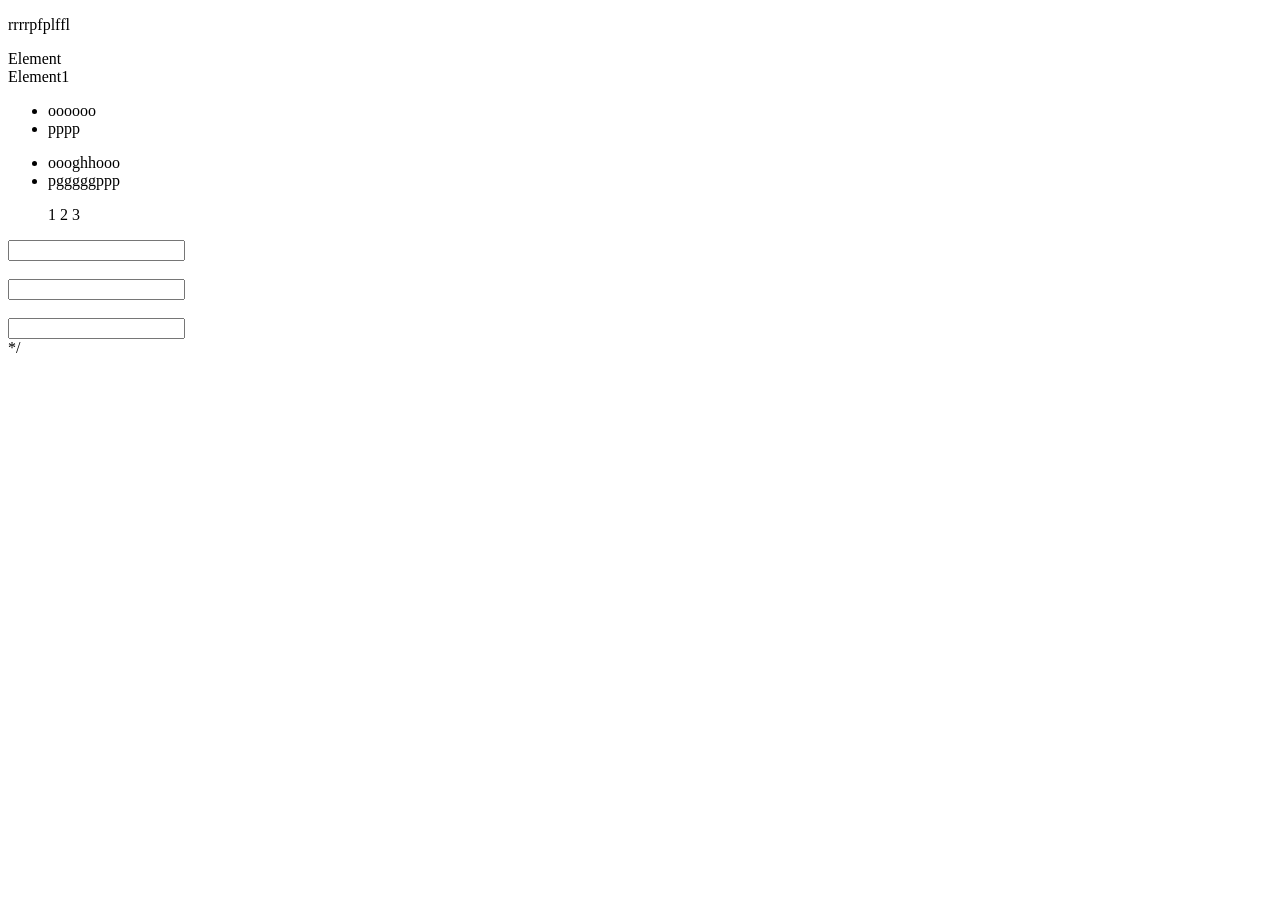
==== index.html @ d0357e8c "first commit" ====
<!DOCTYPE html>
<html lang="en">
<head>
    <meta charset="UTF-8">
    <meta name="viewport" content="width=device-width, initial-scale=1.0">
    <title>Document</title>
</head>
<body>
    <div>
        <p>
            rrrrpfplffl
        </p>
    </div>
    <div id="elem" class="qwerty aboba"><get_aboba>
        <div id="elem-content">Element

        </div>
    <div id="elem1" class="qwerty aboba"><get_aboba>
        <div id="elem-content">Element1

        </div>
    </div>
    <ul>
        <li>oooooo</li>
        <li>pppp</li>
    </ul>
     <ul>
        <li>oooghhooo</li>
        <li>pgggggppp</li>
    </ul>
    <ul>
        <label for="">1</label>
        <label for="">2</label>
        <label for="">3</label>
    </ul>
    <form name="search">
        <input type="text" name="user_name"><br><br>
        <input type="email" ><br><br>
        <input type="password">
    </form>*/
    <script src="testjs.js"></script>
    
    
</body>
</html>
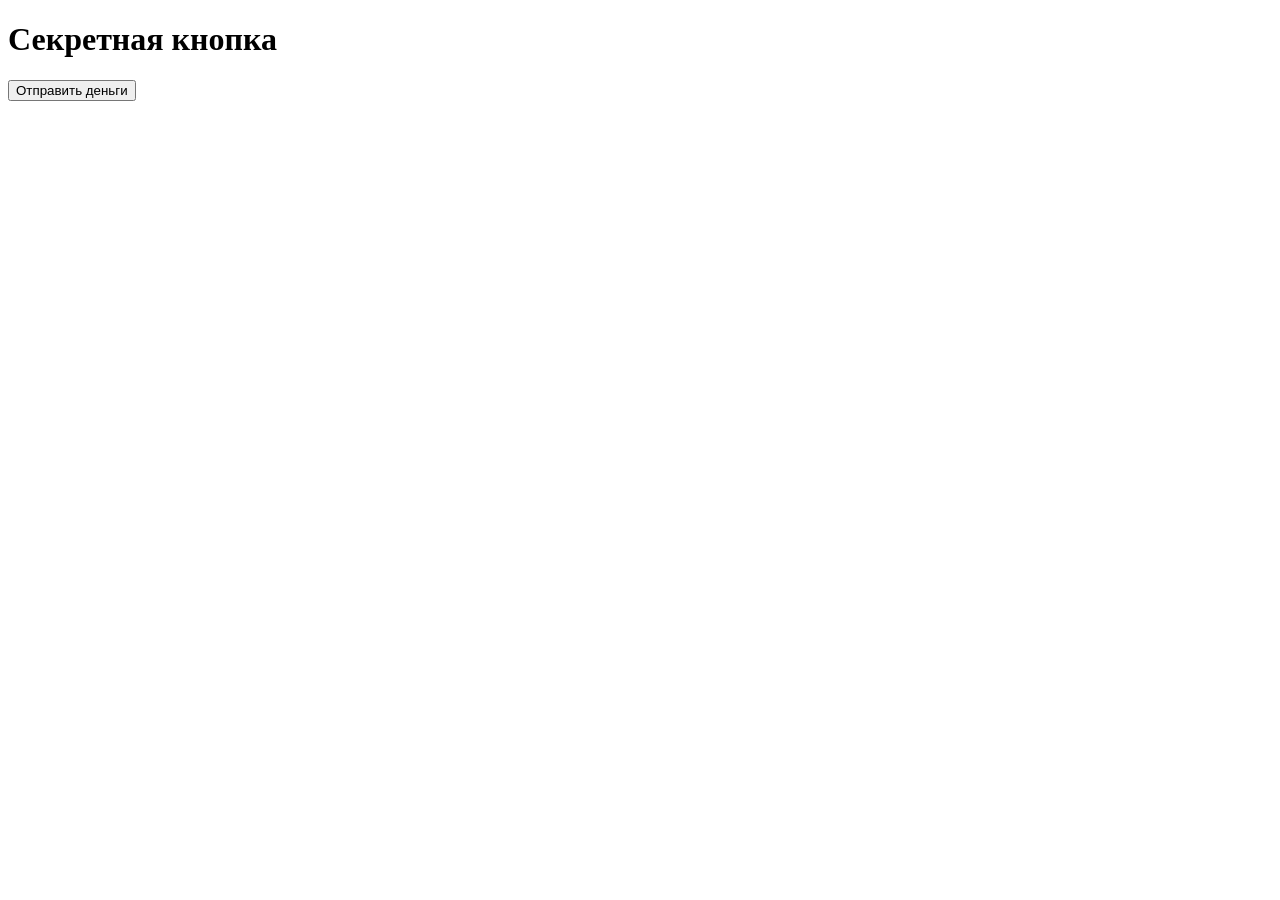
==== commit 7d04efa3: "первый коммит" ====
--- a/index.html
+++ b/index.html
@@ -6,7 +6,7 @@
     <title>Document</title>
 </head>
 <body>
-    <div>
+    <!-- < <div>
         <p>
             rrrrpfplffl
         </p>
@@ -24,20 +24,109 @@
         <li>oooooo</li>
         <li>pppp</li>
     </ul>
-     <ul>
+     <ol>
         <li>oooghhooo</li>
         <li>pgggggppp</li>
-    </ul>
-    <ul>
+    </ol>
+    <ol>
         <label for="">1</label>
         <label for="">2</label>
         <label for="">3</label>
-    </ul>
+    </ol>
     <form name="search">
         <input type="text" name="user_name"><br><br>
         <input type="email" ><br><br>
         <input type="password">
-    </form>*/
+    </form> 
+     <! <div data-widget-name="menu">Choose the genre</div>  -->
+
+     <!-- 5 <div class="aboba"></div> -->
+
+    <!-- <4ul id="list"></ul>
+
+    < 2 fkfgfglglglglglh -->
+
+    <!--10 <Input value="Нажми меня" onclick="alert ('клик!')" type="button"> -->
+<!--   
+      <51input id="elem" value="Нажми меня" type="button">  -->
+      
+      <!--52 <ul id="list"></ul>
+       <input id="elem" value="Нажми меня" type="button">  -->
+
+         <!--55 <input id="elem" value="Нажми меня" type="button"> 
+           <ul id="list"></ul> -->
+
+           <!--56 <ul>
+            <li>1</li>
+            <li>2</li>
+            <li>3</li>
+           </ul> -->
+
+           <!--57 <input type="button" value="1" data-counter>
+            <input type="button" value="2" data-counter> -->
+
+            
+           
+
+            <!-- <59button data-toggle-id="subscribe-mail">
+                Показать форму подписки</button>
+            <59form id="subscribe-mail" hidden>
+                Ваша почта: <input type="email"></form> -->
+
+
+             <!--59 <button data-toggle-id="subscribe-mail">
+                Показать форму подписки</button>
+            <p id="subscribe-mail" hidden>
+               Lo></p> -->
+
+              
+
+<!-- 61<div class="messages">
+        <div class="message">
+            <button class="remove">[x]</button>
+            <h1>Лошадь</h1>
+            <p>
+                Lorem ipsum, dolor sit amet consectetur adipisicing elit. Non ipsum, iure quibusdam corrupti aliquid a facilis corporis ut nam, totam itaque molestiae cumque rerum, aspernatur veritatis excepturi cupiditate. Facere, optio.
+            </p>
+        </div>
+        <div class="message">
+            <button class="remove">[x]</button>
+            <h1>Осёл</h1>
+            <p>
+                Lorem ipsum, dolor sit amet consectetur adipisicing elit. Non ipsum, iure quibusdam corrupti aliquid a facilis corporis ut nam, totam itaque molestiae cumque rerum, aspernatur veritatis excepturi cupiditate. Facere, optio.
+            </p>
+        </div>
+        <div class="message">
+            <button class="remove">[x]</button>
+            <h1>Кошка</h1>
+            <p>
+                Lorem ipsum, dolor sit amet consectetur adipisicing elit. Non ipsum, iure quibusdam corrupti aliquid a facilis corporis ut nam, totam itaque molestiae cumque rerum, aspernatur veritatis excepturi cupiditate. Facere, optio.
+            </p>
+        </div>
+
+    </div>
+     -->
+    <!--62 <div id="field">
+        <div id="ball">
+
+        </div>
+    </div> -->
+
+
+
+    <!-- <div id="body">
+        <div id="ball">
+
+        </div>
+    </div> -->
+
+    <!-- 63//65<button id="open">открыть окно</button>
+    <button id="close">закрыть окно</button> -->
+
+    <!--64 <button id="Ivan">открыть токно</button> -->
+
+    <h1>Секретная кнопка</h1>
+    <button oncklick="alert('Деньги отправлены')">Отправить деньги</button>
     <script src="testjs.js"></script>
     
     
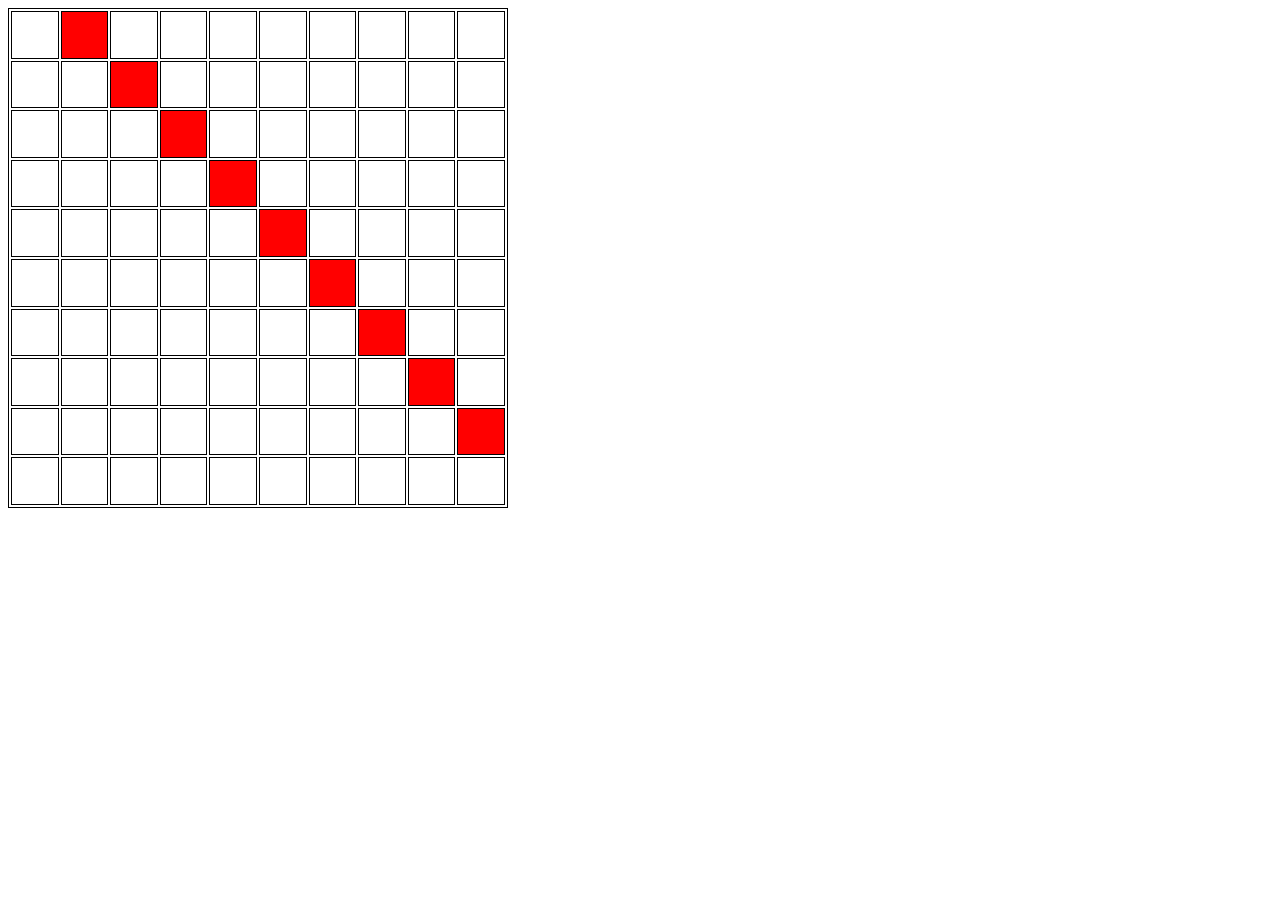
==== commit ab864208: "первый коммит" ====
--- a/index.html
+++ b/index.html
@@ -4,12 +4,13 @@
     <meta charset="UTF-8">
     <meta name="viewport" content="width=device-width, initial-scale=1.0">
     <title>Document</title>
+    <link rel="stylesheet" href="style.css">
 </head>
 <body>
-    <!-- < <div>
+     <!-- < <div>
         <p>
             rrrrpfplffl
-        </p>
+         </p>
     </div>
     <div id="elem" class="qwerty aboba"><get_aboba>
         <div id="elem-content">Element
@@ -32,19 +33,21 @@
         <label for="">1</label>
         <label for="">2</label>
         <label for="">3</label>
-    </ol>
-    <form name="search">
+    </ol> 
+    
+     <form name="search">
         <input type="text" name="user_name"><br><br>
         <input type="email" ><br><br>
         <input type="password">
     </form> 
-     <! <div data-widget-name="menu">Choose the genre</div>  -->
 
-     <!-- 5 <div class="aboba"></div> -->
+    <div data-widget-name="menu">Choose the genre</div>
 
-    <!-- <4ul id="list"></ul>
+      5 <div class="aboba"></div>
 
-    < 2 fkfgfglglglglglh -->
+    <4ul id="list"></ul>
+
+    2 fkfgfglglglglglh -->
 
     <!--10 <Input value="Нажми меня" onclick="alert ('клик!')" type="button"> -->
 <!--   
@@ -62,50 +65,56 @@
             <li>3</li>
            </ul> -->
 
-           <!--57 <input type="button" value="1" data-counter>
+           <!-- <input type="button" value="1" data-counter>
             <input type="button" value="2" data-counter> -->
 
             
-           
+<!--            
 
-            <!-- <59button data-toggle-id="subscribe-mail">
+            59 <button data-toggle-id="subscribe-mail">
                 Показать форму подписки</button>
-            <59form id="subscribe-mail" hidden>
-                Ваша почта: <input type="email"></form> -->
+            <form id="subscribe-mail" hidden>
+                Ваша почта: <input type="email"></form>
 
 
-             <!--59 <button data-toggle-id="subscribe-mail">
+               <button data-toggle-id="subscribe-mail">
                 Показать форму подписки</button>
             <p id="subscribe-mail" hidden>
-               Lo></p> -->
+               Lo</p>
 
-              
+               -->
 
-<!-- 61<div class="messages">
+<!-- <61div class="messages">
         <div class="message">
             <button class="remove">[x]</button>
             <h1>Лошадь</h1>
             <p>
-                Lorem ipsum, dolor sit amet consectetur adipisicing elit. Non ipsum, iure quibusdam corrupti aliquid a facilis corporis ut nam, totam itaque molestiae cumque rerum, aspernatur veritatis excepturi cupiditate. Facere, optio.
+                Lorem ipsum, dolor sit amet consectetur adipisicing elit. Non ipsum,
+                 iure quibusdam corrupti aliquid a facilis corporis ut nam, totam itaque molestiae 
+                 cumque rerum, aspernatur veritatis excepturi cupiditate. Facere, optio.
             </p>
         </div>
         <div class="message">
             <button class="remove">[x]</button>
             <h1>Осёл</h1>
             <p>
-                Lorem ipsum, dolor sit amet consectetur adipisicing elit. Non ipsum, iure quibusdam corrupti aliquid a facilis corporis ut nam, totam itaque molestiae cumque rerum, aspernatur veritatis excepturi cupiditate. Facere, optio.
+                Lorem ipsum, dolor sit amet consectetur adipisicing elit. Non ipsum,
+                 iure quibusdam corrupti aliquid a facilis corporis ut nam,
+                  totam itaque molestiae cumque rerum, aspernatur veritatis excepturi cupiditate. Facere, optio.
             </p>
         </div>
         <div class="message">
             <button class="remove">[x]</button>
             <h1>Кошка</h1>
             <p>
-                Lorem ipsum, dolor sit amet consectetur adipisicing elit. Non ipsum, iure quibusdam corrupti aliquid a facilis corporis ut nam, totam itaque molestiae cumque rerum, aspernatur veritatis excepturi cupiditate. Facere, optio.
+                Lorem ipsum, dolor sit amet consectetur adipisicing elit. Non ipsum,
+                 iure quibusdam corrupti aliquid a facilis corporis ut nam, totam itaque 
+                 molestiae cumque rerum, aspernatur veritatis excepturi cupiditate. Facere, optio.
             </p>
         </div>
 
-    </div>
-     -->
+    </div> -->
+    
     <!--62 <div id="field">
         <div id="ball">
 
@@ -116,18 +125,38 @@
 
     <!-- <div id="body">
         <div id="ball">
-
+>
         </div>
     </div> -->
 
-    <!-- 63//65<button id="open">открыть окно</button>
+    <!-- <button id="open">открыть окно</button>  -->
+
+    <!--65<button id="open">открыть окно</button>
     <button id="close">закрыть окно</button> -->
 
     <!--64 <button id="Ivan">открыть токно</button> -->
 
-    <h1>Секретная кнопка</h1>
-    <button oncklick="alert('Деньги отправлены')">Отправить деньги</button>
+    <!--66 <h1>Секретная кнопка</h1>
+    <button oncklick="alert('Деньги отправлены')">Отправить деньги</button> -->
+
+<!--67 
+   <div class = "traffic_light">
+ <div class="light" id="red"></div>
+ <div class="light" id="yellow"></div>
+ <div class="light" id="green"></div>
+ </div>
+ <button class="button" id="stopButton">Выключить все огни</button> -->
+
+
+ <!-- <68 <div class="traffic-light">
+  <div class="light" id="red"></div>
+  <div class="light" id="amber"></div>
+  <div class="light" id="green"></div>
+</div>
+<button id="changeBtn">Change</button> -->
+      
     <script src="testjs.js"></script>
+   
     
     
 </body>
--- a/style.css
+++ b/style.css
@@ -0,0 +1,112 @@
+/* 62#field{
+    width: 500px;
+    height: 300px;
+    background-color: lawngreen;
+    border: 10px solid black;
+    position: relativ;
+}
+
+#ball62{
+    width: 60px;
+    height: 60px;
+    background-color: black;border-radius: 50%;
+    position: absolute;
+    left: 0;
+    top: 0;
+} */
+
+/*66 iframe{
+    position: absolute;
+    width: 300px;
+    height: 120px;
+    opacity: 0.01;
+    z-index: 2;
+}
+.fake{
+    position: absolute;
+    width: 300px;
+    height: 120px;
+    background-color: brown;
+    color: white;
+    font-size: 20px;
+    z-index: 1;
+} */
+
+/* .67traffic_light {
+ width: 150px;
+ height: 450px;
+ border: 2px solid #333;
+ border-radius: 10px;
+ display: flex;
+ background-color: grey;
+ flex-direction: column;
+ align-items: center;
+ justify-content: space-evenly;
+ margin: 50px auto;
+}
+
+.light {
+ width: 100px;
+ height: 100px;
+ border-radius: 50%;
+ background-color: #ccc;
+ transition: background-color 0.3s;
+}
+
+#red {background-color: red;}
+#yellow {background-color: yellow;}
+#green {background-color: green;}
+
+.button {
+ margin-top: 20px;
+ padding: 10px 20px;
+ background-color: #4CAF50;
+ color: white;
+ border: none;
+ display: flex;
+ border-radius: 5px;
+ cursor: pointer;
+ font-size: 16px;
+} */
+
+     /* 68.traffic-light
+{
+  width:200px;
+  height:400px;
+   flex-direction: column;
+ align-items: center;
+ justify-content: space-evenly;
+  background-color:gray;
+  border-radius: 20px;
+  display: flex;
+}
+
+.light
+{
+  width:100px;
+  height:100px;
+  border:1px solid;
+  margin-top: 20px;
+  margin-bottom: 20px;
+  margin-left:auto;
+  margin-right:auto;
+  border-radius: 50%;
+}
+
+#red
+{
+  background-color:red
+}
+#amber
+{
+  background-color:yellow
+}
+#green
+{
+  background-color:green;
+}
+
+.off
+{
+  background-color:transparent;
+ }  */
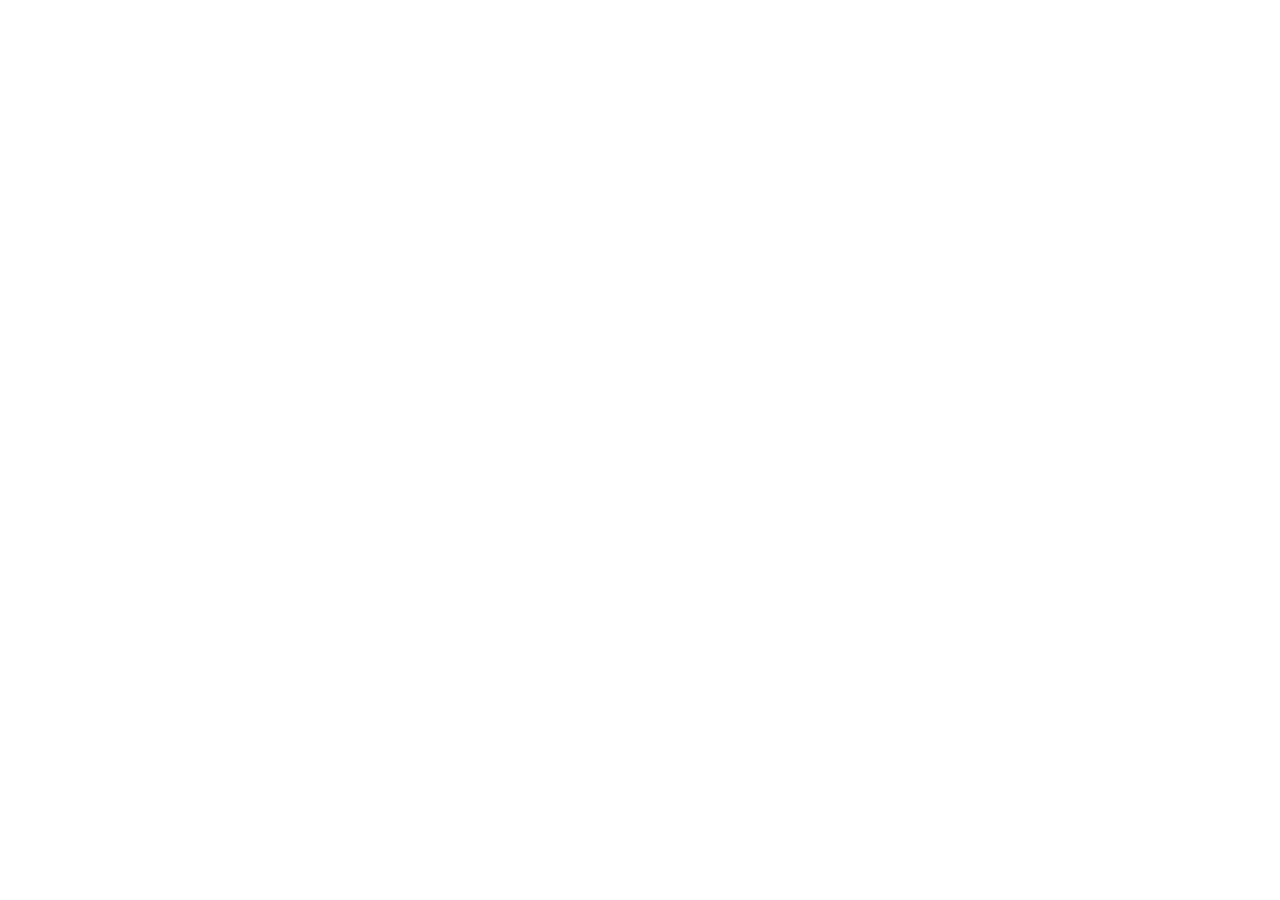
==== commit 9d0f3c8a: "first commit" ====
--- a/index.html
+++ b/index.html
@@ -154,10 +154,512 @@
   <div class="light" id="green"></div>
 </div>
 <button id="changeBtn">Change</button> -->
-      
+
+   <!-- <70input type="text" id="inp">
+<p id="output"></p> -->
+
+
+ <!--71 <div class="container">
+        <h1>Сайт предсказаний</h1>
+        
+        <div class="prediction-display">
+            <p>Ваше предсказание:</p>
+            <div id="prediction" class="number">—</div>
+        </div>
+
+        <button id="startBtn" class="btn">Получить предсказание</button>
+        
+        <div class="settings">
+            <label for="maxNumber">Максимальное число:</label>
+            <input type="number" id="maxNumber" value="100" min="1" max="1000">
+        </div>
+    </div> -->
+
+ 
+   
+
+
+<!-- <h1 id="formula">Узнай свою судьбу</h1>
+<button id="startbtn">Нажми кнопку</button>
+<button id="stopbtn">Узнай предсказание</button>
+<p id="answer">Ответ</p> -->
+
+<!-- 75<ul id="numberList"></ul> -->
+
+  <!-- <div id="table-container"></div> //76,77 -->
+
+ <!-- <button class="self-hiding-button">Нажми, чтобы скрыть</button> -->
+
+  <!-- 78,79 <button id="myButton">Нажми меня</button>  -->
+
+
+   <!-- 80Создаём 4 кнопки
+    <button class="add-paragraph-btn">Добавить абзац 1</button>
+    <button class="add-paragraph-btn">Добавить абзац 2</button>
+    <button class="add-paragraph-btn">Добавить абзац 3</button>
+    <button class="add-paragraph-btn">Добавить абзац 4</button>
+    Контейнер для новых абзацев -->
+    <!-- <div id="paragraphs-container">
+        <p>Исходный абзац.</p> --> 
+
+        <!-- 81 <div class="buttons">
+ <button>Кнопка 1</button>
+ <button>Кнопка 2</button>
+ <button>Кнопка 3</button>
+ <button>Кнопка 4</button>
+ </div>
+ <div id="content">llll</div> -->
+
+
+
+  <!-- 82Кнопка для управления видимостью
+    <button id="toggleButton">Скрыть контент</button>
+
+    Контент, который будем скрывать/показывать -->
+    <!-- <div id="content">
+        <h2>Заголовок контента</h2>
+        <p>Это текст, который будет скрываться и показываться по нажатию кнопки.</p>
+        <p>Ещё какой‑то контент для демонстрации.</p> -->
+
+
+<!--         
+        83 <div>
+  <input type="text" id="inputText" placeholder="Введите текст">
+  <button onclick="addToList()">Добавить в список</button>
+</div>
+<ul id="myList"></ul> -->
+
+
+<!--84 <div class="menu">
+  <button class="menu-title">Меню (нажми меня!)</button>
+  <ul class="menu-list">
+    <li>Пункт 1</li>
+    <li>Пункт 2</li>
+    <li>Пункт 3</li>
+  </ul> -->
+
+   <!--85 <div class="container">
+        <h1>Угадай 10 ячеек!</h1>
+        <p>Осталось найти: <span id="remaining">10</span></p>
+        <div id="game-board"></div>
+        <button id="reset-btn">Новая игра</button>
+    </div> -->
+
+     <!-- 86 <div class="game-container">
+        <h1>Угадай 10 ячеек за 60 секунд!</h1>
+        <div class="timer" id="timer">60</div>
+        <div class="status" id="status">Осталось найти: 10</div>
+         <button id="restart">Начать заново</button>
+        <div class="grid" id="grid"></div> -->
+       
+
+        <!-- <div class="virtual-keyboard-container">
+  <input type="text" id="target-input" placeholder="Кликните сюда, 
+  затем используйте экранную клавиатуру">
+  <div class="virtual-keyboard" id="virtualKeyboard">
+    <!-- Буквенная часть клавиатуры -->
+    <!-- <div class="keyboard-row">
+      <button class="key">q</button>
+      <button class="key">w</button>
+      <button class="key">e</button>
+      <button class="key">r</button>
+      <button class="key">t</button>
+      <button class="key">y</button>
+      <button class="key">u</button>
+      <button class="key">i</button>
+      <button class="key">o</button>
+      <button class="key">p</button>
+    </div>
+    <div class="keyboard-row">
+      <button class="key">a</button>
+      <button class="key">s</button>
+      <button class="key">d</button>
+      <button class="key">f</button>
+      <button class="key">g</button>
+      <button class="key">h</button>
+      <button class="key">j</button>
+      <button class="key">k</button>
+      <button class="key">l</button>
+      <button class="key caps-lock">Caps Lock</button>
+    </div>
+    <div class="keyboard-row">
+      <button class="key">z</button>
+      <button class="key">x</button>
+      <button class="key">c</button>
+      <button class="key">v</button>
+      <button class="key">b</button>
+      <button class="key">n</button>
+      <button class="key">m</button>
+      <button class="key clear">Clear</button>
+    </div> -->
+
+    <!-- Цифровая часть клавиатуры -->
+    <!-- <div class="keyboard-row">
+      <button class="key">1</button>
+      <button class="key">2</button>
+      <button class="key">3</button>
+      <button class="key">4</button>
+      <button class="key">5</button>
+      <button class="key">6</button>
+      <button class="key">7</button>
+      <button class="key">8</button>
+      <button class="key">9</button>
+      <button class="key">0</button> -->
+
+
+      <!-- <button id="ruBtn">Русский (ru)</button>
+<button id="enBtn">English (en)</button>
+<div id="weekDays"></div> -->
+
+
+<!--91 <textarea id="text"></textarea>
+<button id="clear">Очистить</button> -->
+
+   
+<!-- 92
+<textarea id="router" placeholder="Опишите картину" ></textarea> 
+<button id="cat">Собачий труд</button><br>
+<input type id="number" placeholder="number">
+<button id="dolya">Труд человека</button>
+<ol id="spisok">Список</ol>
+<p>Как твои дела</p>
+<p>Зачем ты это сделал</p>
+<p>Любовь морковь</p>
+<p>Сила</p> -->
+
+
+
+  <!-- 93<div>
+  <input type="text" id="slova" placeholder="Введите текст неучи">
+  <button  onclick="dobSpisok()">Добавить в список прогульщиков</button>
+</div>
+<h1><ol id="spisok">Привет лобатрясам</ol></h1> -->
+
+
+<!-- 94<div id="user-list"></div> -->
+<!-- <ul>
+ <li>user1</li>
+ <li>user2</li>
+ <li>user3</li>
+ <li>user4</li>
+ <li>user5</li>
+</ul> --> 
+
+<!-- 95,96 <div id="userList"></div> -->
+
+<!-- <table border="1">
+  <thead>
+    <tr>
+      <th>Имя</th>
+      <th>Возраст</th>
+      <th>Зарплата</th>
+    </tr>
+  </thead>
+  <tbody>
+    <tr>
+      <td>user1</td>
+      <td>25</td>
+      <td>10</td>
+    </tr>
+  </tbody>
+</table> -->
+
+<!-- 
+//98
+ <h1>Текстовое поле с автосохранением</h1>
+    <textarea
+        id="autoSaveText"
+        rows="10"
+        cols="50"
+        placeholder="Начните печатать... Ваши изменения сохранятся автоматически"
+    ></textarea>
+  
+<p id="saveStatus" style="color: green;"></p>
+
+<button onclick="clearSavedText()">Очистить сохранённый текст</button> -->
+
+  <!-- //99
+   <div id="counter-display">Страница обновлена 0 раз</div> -->
+
+  <!-- //100
+  <div id="counter-display">Страница обновлена 0 раз</div> -->
+<!-- 
+  //101
+  <button id="clearUserData">Удалить все мои данные</button> -->
+
+<!-- 102 -->
+   <!-- <h1>Мой список задач</h1>
+    <input type="text" id="taskInput" placeholder="Введите новую задачу">
+    <button onclick="addTask()">Добавить задачу</button>
+    <div id="taskList"></div> -->
+
+
+
+      <!-- 103Форма для ввода данных
+  <div>
+    <label>Фамилия: <input type="text" id="surname"></label><br><br>
+    <label>Имя: <input type="text" id="name"></label><br><br>
+    <label>Возраст: <input type="number" id="age"></label><br><br>
+    <button onclick="addUser()">Добавить пользователя</button>
+  </div> -->
+
+
+  <!-- 104 -->
+  <!-- <video id="myVideo" width="640" height="360" controls>
+  <source src="video.mp4" type="video/mp4">
+  Ваш браузер не поддерживает видео тег.
+</video> -->
+
+
+<!-- 105 Страница регистрации
+<div id="register-page">
+  <h2>Регистрация</h2>
+  <form id="register-form">
+    <input type="text" id="reg-username" placeholder="Имя пользователя" required>
+    <input type="email" id="reg-email" placeholder="Email" required>
+    <input type="password" id="reg-password" placeholder="Пароль" required>
+    <button type="submit">Зарегистрироваться</button>
+  </form>
+  <p>Уже есть аккаунт? <a href="#" onclick="showLogin()">Войти</a></p>
+</div>
+
+Страница авторизации -->
+<!-- <div id="login-page" style="display: none;">
+  <h2>Вход</h2>
+  <form id="login-form">
+    <input type="text" id="login-username" placeholder="Имя пользователя или email" required>
+    <input type="password" id="login-password" placeholder="Пароль" required>
+    <button type="submit">Войти</button>
+  </form>
+  <p>Нет аккаунта? <a href="#" onclick="showRegister()">Зарегистрироваться</a></p>
+</div>
+
+<!-- Защищённая страница -->
+<!-- <div id="profile-page" style="display: none;">
+  <h2>Добро пожаловать, <span id="user-name"></span>!</h2>
+  <p>Вы успешно вошли в систему.</p>
+  <button onclick="logout()">Выйти</button>
+</div> --> 
+
+
+<!-- 106 -->
+<!-- <div class="chat-container">
+  <div class="messages-container" id="messagesContainer"> 
+    <!-- Здесь будут отображаться сообщения -->
+  <!-- </div>
+  <div class="input-area">
+    <input type="text" id="messageInput" placeholder="Введите сообщение...">
+    <button id="sendButton">Отправить</button>
+    <button id="saveButton">Сохранить переписку</button>
+    <button id="clearButton">Очистить чат</button>
+  </div>
+</div>  -->
+<!-- 
+107<div class="cookie-container">
+  <img id="cookie-icon" src="https://media.istockphoto.com/id/2223590270/ru/фото/
+  печенье-мадлен-пирожные-мадлен-подаются-с-чашкой-чая.jpg?s=
+  612x612&w=0&k=20&c=1zCFdi2RHHKhG66voMH6VMKZM_8uUuI_qFXRPXJqE0w=" alt="Печенька" class="cookie-img">
+  <p>Кликов: <span id="click-count">0</span></p>
+  <p id="status-text">Нажмите на печеньку!</p>
+</div> --> 
+
+
+<!-- 
+ 108<link rel="stylesheet" href="style.css">
+</head>
+<body>
+    <div class="game">
+        <h1 id="rank">
+            Новичок
+        </h1>
+        <img id="cookie" src=https://img.magnific.com/free-psd/delicious-chocolate
+        -chunk-cookie-sweet-treat_632498-24801.jpg?semt=ais_hybrid&w=740&q=80">
+        <h2>Кликов: <span id="count">0</span></h2>
+        <button id="reset" hidden>Сбросить</button>
+    </div> -->
+<!-- </div>  -->
+
+
+<!-- 109 -->
+<!-- <div id="output"></div> -->
+
+
+<!-- 111 -->
+<!-- 
+<div class="item">
+  <img src="product.jpg" alt="Название товара">
+  <h3 class="title">Название товара</h3>
+  <p class="price">Цена: <span>1000</span> руб.</p>
+  <button class="add" data-id="1">Добавить в корзину</button>
+</div>
+
+<div id="content"></div>
+
+<div class="buttons">
+  <button id="open">Cart</button>
+  <button id="clear">Очистить</button>
+</div>
+
+<div class="total-count">Всего: <strong>0</strong> товаров</div>
+<div class="total-price">Сумма: <strong>0</strong> руб.</div> -->
+
+
+
+<!-- 112 -->
+<!-- <div class="item">
+  <img src="product.jpg" alt="Название товара">
+  <h3 class="title">Название товара</h3>
+  <p class="price">Цена: <span>1000</span></p>
+  <button class="add" data-id="1">Добавить в корзину</button>
+</div>
+
+<div id="content"></div>
+
+<div class="buttons">
+  <button id="open">Cart</button>
+  <button id="clear">Очистить</button>
+</div>
+
+Форма для удаления товара -->
+<!-- <div class="remove-form">
+  <input type="text" id="remove-product" placeholder="Введите название товара для удаления">
+  <button id="remove">Удалить</button>
+</div> -->
+
+
+
+
+ <!--113 Форма для добавления товара -->
+    <!-- <div class="form-container">
+        <h2>Добавить товар</h2>
+        <div class="form-group">
+            <label for="product-name">Наименование товара:</label>
+            <input type="text" id="product-name" placeholder="Введите название товара">
+        </div>
+        <div class="form-group">
+            <label for="product-price">Цена:</label>
+            <input type="number" id="product-price" placeholder="Введите цену">
+        </div>
+        <div class="form-group">
+            <label for="product-quantity">Количество:</label>
+            <input type="number" id="product-quantity" value="1" min="1">
+        </div>
+        <div class="form-group">
+            <label for="product-image">Ссылка на изображение:</label>
+            <input type="text" id="product-image" placeholder="URL изображения товара">
+        </div>
+        <button id="add-product">Добавить товар</button>
+    </div> -->
+
+    <!-- Список товаров -->
+    <!-- <div id="products-list"></div> -->
+
+    <!-- Кнопки управления -->
+    <!-- <div class="buttons">
+        <button id="open">Корзина (<span id="cart-count">0</span>)</button>
+        <button id="clear">Очистить корзину</button>
+    </div> -->
+
+    <!-- Модальное окно корзины -->
+    <!-- <div id="cart-modal">
+        <div class="cart-content">
+            <h2>Корзина</h2>
+            <div id="cart-items"></div>
+            <p>Общая сумма: <span id="total-price">0</span> руб.</p>
+            <button id="close-cart">Закрыть</button>
+        </div>
+    </div> -->
+
+
+
+<!-- 
+<div id="productForm">
+  <h2>Добавить товар</h2>
+  <input type="text" id="productName" placeholder="Наименование товара" required>
+  <input type="number" id="productPrice" placeholder="Цена" min="0" step="0.01" required>
+  <input type="number" id="productQuantity" placeholder="Количество" min="1" value="1" required>
+  <input type="url" id="productImage" placeholder="Ссылка на изображение" required>
+  <button type="button" id="addProduct">Добавить товар</button>
+</div>
+
+<div class="item-list" id="itemList">
+  <!- Здесь будут отображаться товары -->
+<!-- </div>
+
+<div id="cartModal" style="display: none;">
+  <div class="modal-content">
+    <span class="close">&times;</span>
+    <h2>Корзина</h2>
+    <div id="cartItems"></div>
+    <p id="totalPrice">Общая сумма: 0 руб.</p>
+    <button id="clearCart">Очистить корзину</button>
+  </div>
+</div>
+
+<div class="buttons">
+  <button id="openCart">Cart</button>
+  <button id="clearAll">Очистить всё</button>
+</div> --> 
+
+
+<!-- 116 -->
+
+<!-- <div class="product">
+  <img src="product-image.jpg" alt="Товар 1">
+  <h3 class="title">Товар 1</h3>
+  <p class="price">1000 ₽</p>
+  <button class="add-to-cart" data-id="1">Добавить в корзину</button>
+</div>
+
+<div class="buttons">
+  <button id="cartBtn">Cart</button>
+  <button id="clearCart">Очистить</button>
+</div>
+
+<div id="content"></div>
+ -->
+
+<!-- 118 -->
+  <!-- <div class="products">
+        <div class="product">
+            <h3 id="head">Item1</h3>
+            <img src="https://avatars.mds.yandex.net/i?id=462ae026b7309b78797a7147e5a923d2_l-5834638-images-thumbs&n=13" alt="">
+            <p id="price">Price:1000</p>
+            <button id="buy" onclick="cart.addProduct('Item1',1000)">Buy</button>
+        </div>
+        <div class="product">
+            <h3 id="head">Item2</h3>
+            <img src="https://avatars.mds.yandex.net/i?id=462ae026b7309b78797a7147e5a923d2_l-5834638-images-thumbs&n=13" alt="">
+            <p id="price">Price:2000</p>
+            <button id="buy" onclick="cart.addProduct('Item2',2000)">Buy</button>
+        </div>
+        <div class="product">
+            <h3 id="head">Item3</h3>
+            <img src="https://avatars.mds.yandex.net/i?id=462ae026b7309b78797a7147e5a923d2_l-5834638-images-thumbs&n=13" alt="">
+            <p id="price">Price:3000</p>
+            <button id="buy" onclick="cart.addProduct('Item3',3000)">Buy</button>
+        </div>
+    </div>
+    <button id="show" onclick="cart.showCart()">Cart</button>
+    <button id="clear" onclick="cart.clearCart()">Clear</button>
+    <table border="2">
+        <thead>
+            <tr>
+                <td>Name</td>
+                <td>Price</td>
+                <td>Amount</td>
+            </tr>
+        </thead>
+        <tbody id="cartBody"></tbody>
+    </table>
+    <p id="result"></p> -->
+
+
+
+
+
     <script src="testjs.js"></script>
    
-    
-    
+      
 </body>
 </html>
--- a/style.css
+++ b/style.css
@@ -5,6 +5,20 @@
     border: 10px solid black;
     position: relativ;
 }
+
+  table {
+            border-collapse: collapse;
+            margin: 20px auto;
+        }
+        td {
+            width: 30px;
+            height: 30px;
+            border: 1px solid #000;
+            text-align: center;
+        }
+        .red-cell {
+            background-color: red;
+        }
 
 #ball62{
     width: 60px;
@@ -109,4 +123,843 @@
 .off
 {
   background-color:transparent;
- }  */+ }  */
+
+
+ 
+/* *71 {
+    margin: 0;
+    padding: 0;
+    box-sizing: border-box;
+}
+
+body {
+    font-family: 'Arial', sans-serif;
+    background: linear-gradient(135deg, #667eea 0%, #764ba2 100%);
+    min-height: 100vh;
+    display: flex;
+    align-items: center;
+    justify-content: center;
+}
+
+.container {
+    text-align: center;
+    background: white;
+    padding: 40px;
+    border-radius: 20px;
+    box-shadow: 0 15px 35px rgba(0,0,0,0.1);
+    max-width: 500px;
+    width: 90%;
+}
+
+h1 {
+    color: #333;
+    margin-bottom: 30px;
+    font-size: 2.5em;
+}
+
+.prediction-display {
+    margin: 30px 0;
+}
+
+.prediction-display p {
+    font-size: 1.2em;
+    color: #666;
+    margin-bottom: 15px;
+}
+
+.number {
+    font-size: 4em;
+    font-weight: bold;
+    color: #764ba2;
+    min-height: 80px;
+    display: flex;
+    align-items: center;
+    justify-content: center;
+}
+
+.btn {
+    background: #667eea;
+    color: white;
+    border: none;
+    padding: 15px 40px;
+    font-size: 1.1em;
+    border-radius: 50px;
+    cursor: pointer;
+    transition: all 0.3s;
+    box-shadow: 0 5px 15px rgba(102, 126, 234, 0.4);
+}
+
+.btn:hover {
+    background: #5a6fd8;
+    transform: translateY(-2px);
+    box-shadow: 0 8px 20px rgba(102, 126, 234, 0.6);
+}
+
+.btn:active {
+    transform: translateY(0);
+}
+
+.settings {
+    margin-top: 20px;
+}
+
+.settings label {
+    display: block;
+    margin-bottom: 8px;
+    color: #666;
+    font-weight: bold;
+}
+
+#maxNumber {
+    padding: 10px;
+    border: 2px solid #ddd;
+    border-radius: 8px;
+    width: 120px;
+    font-size: 1em;
+} */
+
+  /*76 table {
+            border-collapse: collapse ;
+            margin: 209px auto;
+        }
+        td {
+            width: 40px;
+            height: 40px;
+            border: 2px solid #000;
+            text-align: center;
+        }
+        .red-cell {
+            background-color: red; */
+        /* } */
+
+          /* table {
+            border-collapse: collapse;
+            margin: 20px auto;
+        }
+        td {
+            width: 40px;
+            height: 40px;
+            border: 1px solid #ccc;
+            text-align: center;
+        } */
+
+
+
+        /*78.hidden {
+    display: none;
+} */
+
+
+
+/* 84
+.menu {
+  width: 200px;
+  font-family: Arial, sans-serif;
+}
+
+.menu-title {
+  width: 100%;
+  padding: 10px;
+  background-color: #4CAF50;
+  color: white;
+  border: none;
+  cursor: pointer;
+  text-align: left;
+  position: relative;
+}
+
+Стрелка для кнопки
+.menu-title::after {
+  content: '▶';
+  position: absolute;
+  right: 10px;
+  transition: transform 0.3s;
+}
+
+.menu-list {
+  margin: 0;
+  padding: 0;
+  list-style: none;
+  display: none; /* Скрыто по умолчанию */
+  /* border: 1px solid #ddd;
+  border-top: none;
+}
+
+.menu-list li {
+  padding: 10px;
+  background-color: white;
+  border-bottom: 1px solid #eee;
+}
+
+.menu-list li:hover {
+  background-color: #f5f5f5;
+}
+
+/* Стиль для открытого меню */
+/* .menu.open .menu-list {
+  display: block;
+}
+
+/* Поворот стрелки при открытии */
+/* .menu.open .menu-title::after {
+  transform: rotate(90deg);
+} */ 
+
+/*85 .container {
+    text-align: center;
+    font-family: Arial, sans-serif;
+}
+
+#game-board {
+    display: grid;
+    grid-template-columns: repeat(10, 30px);
+    grid-template-rows: repeat(10, 30px);
+    gap: 2px;
+    margin: 20px auto;
+    width: fit-content;
+}
+
+.cell {
+    width: 30px;
+    height: 30px;
+    background-color: #e0e0e0;
+    border: 1px solid #999;
+    cursor: pointer;
+    transition: background-color 0.3s;
+}
+
+.cell.found {
+    background-color: #4CAF50;
+}
+
+.cell.wrong {
+    background-color: #f44336;
+}
+
+#reset-btn {
+    padding: 10px 20px;
+    font-size: 16px;
+    cursor: pointer;
+} */
+
+ /* .game-container {
+            text-align: center;
+            margin: 20px;
+        }
+        .timer {
+            font-size: 40px;
+            font-weight: bold;
+            color: #d9534f;
+            margin: 10px 0;
+        }
+        .status {
+            font-size: 20px;
+            margin: 10px 0;
+        }
+        .grid {
+            display: inline-grid;
+            grid-template-columns: repeat(11, 50px);
+            grid-template-rows: repeat(11, 50px);
+            gap: 2px;
+            margin: 20px auto;
+        }
+        .cell {
+            width: 50px;
+            height: 50px;
+            background-color:yellow;
+            border: 1px solid #999;
+            cursor:pointer ;
+            display: flex;
+            align-items: center;
+            justify-content: center;
+        }
+        .found {
+            background-color:green !important;
+            color: white;
+        }
+        .wrong {
+            background-color: #f0ad4e !important;
+            color: white;
+        }
+        button {
+            padding: 15px 30px;
+            font-size: 16px;
+            margin: 10px;
+            cursor:pointer ;
+        } */
+
+
+
+
+
+        /*87 .virtual-keyboard-container {
+  max-width: 600px;
+  margin: 20px auto;
+  padding: 20px;
+}
+
+#target-input {
+  width: 100%;
+  padding: 12px;
+  font-size: 16px;
+  border: 2px solid #ddd;
+  border-radius: 5px;
+  margin-bottom: 20px;
+  box-sizing: border-box;
+}
+
+.virtual-keyboard {
+  background: #f0f0f0;
+  padding: 15px;
+  border-radius: 8px;
+  box-shadow: 0 4px 6px rgba(0, 0, 0, 0.1);
+}
+
+.keyboard-row {
+  display: flex;
+  justify-content: center;
+  gap: 8px;
+  margin-bottom: 10px;
+}
+
+.key {
+  padding: 15px 12px;
+  font-size: 14px;
+  border: none;
+  border-radius: 4px;
+  cursor: pointer;
+  background: white;
+  box-shadow: 0 2px 4px rgba(0, 0, 0, 0.2);
+  transition: all 0.2s;
+  min-width: 36px;
+  text-align: center;
+}
+
+.key:hover {
+  background: #e0e0e0;
+  transform: translateY(-2px);
+  box-shadow: 0 4px 8px rgba(0, 0, 0, 0.3);
+}
+
+.key:active {
+  transform: translateY(0);
+  background: #d0d0d0;
+}
+
+.caps-lock {
+  background: #4CAF50;
+  color: white;
+}
+
+.caps-lock.active {
+  background: #2E7D32;
+}
+
+.clear {
+  background: #FF5722;
+  color: white;
+} */
+
+/* 101
+   #clearUserData {
+      background-color: #ff4444;
+      color: white;
+      border: none;
+      padding: 12px 24px;
+      font-size: 16px;
+      border-radius: 6px;
+      cursor: pointer;
+      transition: background-color 0.3s;
+    }
+    #clearUserData:hover { background-color: #cc0000; }
+    #clearUserData:disabled {
+      background-color: #cccccc;
+      cursor: not-allowed;
+    } */
+
+
+    /* 102 */
+     /* body { font-family: Arial, sans-serif; max-width: 600px; margin: 20px auto; }
+        .task { padding: 10px; border: 1px solid #ddd; margin-bottom: 5px; }
+        .completed { text-decoration: line-through; color: #888; } */
+
+
+
+       /* 105 */
+  /* body {
+  font-family: Arial, sans-serif;
+  max-width: 400px;
+  margin: 50px auto;
+  padding: 20px;
+}
+
+input {
+  width: 100%;
+  padding: 10px;
+  margin: 10px 0;
+  border: 1px solid #ddd;
+  border-radius: 4px;
+}
+
+button {
+  width: 100%;
+  padding: 10px;
+  background: #007bff;
+  color: white;
+  border: none;
+  border-radius: 4px;
+  cursor: pointer;
+}
+
+button:hover {
+  background: #0056b3;
+}
+
+a {
+  color: #007bff;
+  text-decoration: none;
+}
+
+a:hover {
+  text-decoration: underline;
+} */
+
+
+
+/* 106 */
+/* .chat-container {
+  max-width: 600px;
+  margin: 20px auto;
+  border: 1px solid #ddd;
+  border-radius: 8px;
+  overflow: hidden;
+  font-family: Arial, sans-serif;
+}
+
+.messages-container {
+  height: 400px;
+  padding: 15px;
+  background-color: #f9f9f9;
+  overflow-y: auto;
+  display: flex;
+  flex-direction: column;
+  gap: 10px;
+}
+
+.message {
+  padding: 10px 15px;
+  border-radius: 18px;
+  max-width: 70%;
+  word-wrap: break-word;
+}
+
+.user-message {
+  align-self: flex-end;
+  background-color: #007bff;
+  color: white;
+  border-bottom-right-radius: 5px;
+}
+
+.system-message {
+  align-self: center;
+  background-color: #6c757d;
+  color: white;
+  max-width: 90%;
+}
+
+.message-time {
+  font-size: 0.7em;
+  opacity: 0.7;
+  margin-left: 10px;
+}
+
+.input-area {
+  display: flex;
+  padding: 10px;
+  background-color: #f1f1f1;
+  gap: 10px;
+}
+
+#messageInput {
+  flex: 1;
+  padding: 10px;
+  border: 1px solid #ddd;
+  border-radius: 20px;
+  outline: none;
+}
+
+#messageInput:focus {
+  border-color: #007bff;
+}
+
+button {
+  padding: 10px 15px;
+  border: none;
+  border-radius: 5px;
+  cursor: pointer;
+  transition: background-color 0.3s;
+}
+
+#sendButton {
+  background-color: #28a745;
+  color: white;
+}
+
+#saveButton {
+  background-color: #ffc107;
+  color: black;
+}
+
+#clearButton {
+  background-color: #dc3545;
+  color: white;
+}
+
+button:hover {
+  opacity: 0.8;
+} */ 
+
+/* 107 */
+/* .cookie-container {
+  text-align: center;
+  padding: 20px;
+}
+
+.cookie-img {
+  width: 100px;
+  height: 100px;
+  cursor: pointer;
+  transition: transform 0.1s;
+}
+
+.cookie-img:hover {
+  transform: scale(1.1);
+}
+
+.cookie-img:active {
+  transform: scale(0.95);
+}
+
+#click-count {
+  font-weight: bold;
+  color: #d4af37;
+}
+
+#status-text {
+  font-size: 1.2em;
+  margin-top: 10px;
+  min-height: 24px;
+} */
+
+/* 111 */
+/* .item {
+  margin-bottom: 10px;
+  display: flex;
+  align-items: center;
+}
+
+.item img {
+  margin-right: 10px;
+  width: 80px;
+  height: 80px;
+}
+
+.total-count, .total-price {
+  font-weight: bold;
+  margin-top: 10px;
+} */
+
+
+
+/* 112 */
+/* table {
+  width: 100%;
+  border-collapse: collapse;
+  margin-top: 20px;
+}
+
+th, td {
+  border: 1px solid #ddd;
+  padding: 8px;
+  text-align: left;
+}
+
+th {
+  background-color: #f2f2f2;
+}
+
+.remove-form {
+  margin-top: 20px;
+}
+
+.remove-form input {
+  padding: 8px;
+  width: 250px;
+  margin-right: 10px;
+}
+
+.remove-form button {
+  padding: 8px 15px;
+} */
+
+
+
+
+/* 113 */
+  /* body {
+            font-family: Arial, sans-serif;
+            margin: 20px;
+        }
+        .form-container {
+            margin-bottom: 30px;
+            padding: 20px;
+            border: 1px solid #ddd;
+        }
+        .form-group {
+            margin-bottom: 15px;
+        }
+        label {
+            display: block;
+            margin-bottom: 5px;
+            font-weight: bold;
+        }
+        input[type="text"], input[type="number"] {
+            width: 100%;
+            padding: 8px;
+            box-sizing: border-box;
+        }
+        button {
+            padding: 10px 15px;
+            margin: 5px;
+            cursor: pointer;
+        }
+        .item {
+            border: 1px solid #ccc;
+            padding: 15px;
+            margin: 10px 0;
+            display: flex;
+            align-items: center;
+        }
+        .item img {
+            max-width: 100px;
+            margin-right: 15px;
+        }
+        #cart-modal {
+            display: none;
+            position: fixed;
+            top: 0;
+            left: 0;
+            width: 100%;
+            height: 100%;
+            background: rgba(0,0,0,0.5);
+            z-index: 1000;
+        }
+        .cart-content {
+            position: absolute;
+            top: 50%;
+            left: 50%;
+            transform: translate(-50%, -50%);
+            background: white;
+            padding: 20px;
+            max-width: 80%;
+            max-height: 80%;
+            overflow: auto;
+        }
+        .cart-item {
+            display: flex;
+            justify-content: space-between;
+            align-items: center;
+            margin: 10px 0;
+            padding: 10px;
+            border-bottom: 1px solid #eee;
+        }
+
+
+
+        /*114  */
+ /*.item {
+  border: 1px solid #ddd;
+  padding: 15px;
+  margin: 10px 0;
+  border-radius: 8px;
+  display: flex;
+  align-items: center;
+  gap: 15px;
+}
+
+.item img {
+  width: 80px;
+  height: 80px;
+  object-fit: cover;
+  border-radius: 4px;
+}
+
+.item .title {
+  flex: 1;
+  margin: 0;
+}
+
+.item .price {
+  font-weight: bold;
+  color: #2c3e50;
+}
+
+#productForm {
+  margin-bottom: 20px;
+  padding: 20px;
+  background: #f9f9f9;
+  border-radius: 8px;
+}
+
+#productForm input {
+  display: block;
+  width: 100%;
+  margin: 10px 0;
+  padding: 8px;
+  border: 1px solid #ddd;
+  border-radius: 4px;
+}
+
+#cartModal {
+  position: fixed;
+  top: 0;
+  left: 0;
+  width: 100%;
+  height: 100%;
+  background: rgba(0,0,0,0.5);
+  z-index: 1000;
+}
+
+.modal-content {
+  background: white;
+  margin: 5% auto;
+  padding: 20px;
+  width: 80%;
+  max-width: 600px;
+  border-radius: 8px;
+}
+
+.close {
+  float: right;
+  font-size: 24px;
+  cursor: pointer;
+} */
+
+
+/* 117 */
+/* .products{
+    display: flex;
+    justify-content: center;
+    gap: 60px;
+}
+.product img{
+    width: 250px;
+    height: 250px;
+}
+table{
+    margin: 40px auto;
+    border-collapse: collapse;
+}
+td,th{
+    padding: 10px;
+} */
+
+
+
+
+
+/* 118 */
+/* .products{
+    display: flex;
+    justify-content: center;
+    gap: 60px;
+    
+    
+}
+.product img{
+    width: 250px;
+    height: 250px;
+    border-radius: 100px;
+}
+table{
+    margin: 100px auto;
+    border-collapse: collapse;
+}
+td,th{
+    padding: 20px;
+    height: 20px;
+    width: 100px;
+   background-color: blue;
+   color: orange;
+   border:solid 2px red;
+   font-size: 20px;
+   text-align: center;
+}
+#show{
+  width: 200px;
+  height: 50px;
+  border-radius: 10px;
+  background-color: red;
+  color: blueviolet;
+  border:solid 2px blue;
+  font-size: 15px;
+  margin-top: 30px;
+  margin-right: 50px;
+  margin-left: 50px;
+  font-size: 20px;
+  
+
+}
+
+#clear{
+  width: 200px;
+  height: 50px;
+  border-radius: 10px;
+  background-color: red;
+  color: blueviolet;
+  border-color: blue;
+  font-size:20px ;
+}
+
+#result{
+  width: 300px;
+  height: 70px;
+  border-radius: 10px;
+  background-color: red;
+  color: blueviolet;
+  border-color: blue;
+  justify-content: center;
+  text-align: center;
+  display: flex;
+  font-size: 20px;
+  margin-left: 275px;
+}
+
+#buy{
+  width: 100px;
+  height: 30px;
+  border-radius: 10px;
+  background-color: red;
+  color: blueviolet;
+  border-color: blue;
+  justify-content: center;
+  text-align: center;
+  display: flex;
+  font-size: 20px;
+  align-items: center;
+  place-items: center;
+  margin-left:65px;
+  
+}
+
+#head{
+  color: gold;
+  text-align: center;
+  font-size: 30px;
+}
+#price{
+  color:blueviolet;
+  text-align: center;
+  font-size: 30px;
+} */
--- a/style.css
+++ b/style.css
@@ -5,6 +5,20 @@
     border: 10px solid black;
     position: relativ;
 }
+
+  table {
+            border-collapse: collapse;
+            margin: 20px auto;
+        }
+        td {
+            width: 30px;
+            height: 30px;
+            border: 1px solid #000;
+            text-align: center;
+        }
+        .red-cell {
+            background-color: red;
+        }
 
 #ball62{
     width: 60px;
@@ -109,4 +123,843 @@
 .off
 {
   background-color:transparent;
- }  */+ }  */
+
+
+ 
+/* *71 {
+    margin: 0;
+    padding: 0;
+    box-sizing: border-box;
+}
+
+body {
+    font-family: 'Arial', sans-serif;
+    background: linear-gradient(135deg, #667eea 0%, #764ba2 100%);
+    min-height: 100vh;
+    display: flex;
+    align-items: center;
+    justify-content: center;
+}
+
+.container {
+    text-align: center;
+    background: white;
+    padding: 40px;
+    border-radius: 20px;
+    box-shadow: 0 15px 35px rgba(0,0,0,0.1);
+    max-width: 500px;
+    width: 90%;
+}
+
+h1 {
+    color: #333;
+    margin-bottom: 30px;
+    font-size: 2.5em;
+}
+
+.prediction-display {
+    margin: 30px 0;
+}
+
+.prediction-display p {
+    font-size: 1.2em;
+    color: #666;
+    margin-bottom: 15px;
+}
+
+.number {
+    font-size: 4em;
+    font-weight: bold;
+    color: #764ba2;
+    min-height: 80px;
+    display: flex;
+    align-items: center;
+    justify-content: center;
+}
+
+.btn {
+    background: #667eea;
+    color: white;
+    border: none;
+    padding: 15px 40px;
+    font-size: 1.1em;
+    border-radius: 50px;
+    cursor: pointer;
+    transition: all 0.3s;
+    box-shadow: 0 5px 15px rgba(102, 126, 234, 0.4);
+}
+
+.btn:hover {
+    background: #5a6fd8;
+    transform: translateY(-2px);
+    box-shadow: 0 8px 20px rgba(102, 126, 234, 0.6);
+}
+
+.btn:active {
+    transform: translateY(0);
+}
+
+.settings {
+    margin-top: 20px;
+}
+
+.settings label {
+    display: block;
+    margin-bottom: 8px;
+    color: #666;
+    font-weight: bold;
+}
+
+#maxNumber {
+    padding: 10px;
+    border: 2px solid #ddd;
+    border-radius: 8px;
+    width: 120px;
+    font-size: 1em;
+} */
+
+  /*76 table {
+            border-collapse: collapse ;
+            margin: 209px auto;
+        }
+        td {
+            width: 40px;
+            height: 40px;
+            border: 2px solid #000;
+            text-align: center;
+        }
+        .red-cell {
+            background-color: red; */
+        /* } */
+
+          /* table {
+            border-collapse: collapse;
+            margin: 20px auto;
+        }
+        td {
+            width: 40px;
+            height: 40px;
+            border: 1px solid #ccc;
+            text-align: center;
+        } */
+
+
+
+        /*78.hidden {
+    display: none;
+} */
+
+
+
+/* 84
+.menu {
+  width: 200px;
+  font-family: Arial, sans-serif;
+}
+
+.menu-title {
+  width: 100%;
+  padding: 10px;
+  background-color: #4CAF50;
+  color: white;
+  border: none;
+  cursor: pointer;
+  text-align: left;
+  position: relative;
+}
+
+Стрелка для кнопки
+.menu-title::after {
+  content: '▶';
+  position: absolute;
+  right: 10px;
+  transition: transform 0.3s;
+}
+
+.menu-list {
+  margin: 0;
+  padding: 0;
+  list-style: none;
+  display: none; /* Скрыто по умолчанию */
+  /* border: 1px solid #ddd;
+  border-top: none;
+}
+
+.menu-list li {
+  padding: 10px;
+  background-color: white;
+  border-bottom: 1px solid #eee;
+}
+
+.menu-list li:hover {
+  background-color: #f5f5f5;
+}
+
+/* Стиль для открытого меню */
+/* .menu.open .menu-list {
+  display: block;
+}
+
+/* Поворот стрелки при открытии */
+/* .menu.open .menu-title::after {
+  transform: rotate(90deg);
+} */ 
+
+/*85 .container {
+    text-align: center;
+    font-family: Arial, sans-serif;
+}
+
+#game-board {
+    display: grid;
+    grid-template-columns: repeat(10, 30px);
+    grid-template-rows: repeat(10, 30px);
+    gap: 2px;
+    margin: 20px auto;
+    width: fit-content;
+}
+
+.cell {
+    width: 30px;
+    height: 30px;
+    background-color: #e0e0e0;
+    border: 1px solid #999;
+    cursor: pointer;
+    transition: background-color 0.3s;
+}
+
+.cell.found {
+    background-color: #4CAF50;
+}
+
+.cell.wrong {
+    background-color: #f44336;
+}
+
+#reset-btn {
+    padding: 10px 20px;
+    font-size: 16px;
+    cursor: pointer;
+} */
+
+ /* .game-container {
+            text-align: center;
+            margin: 20px;
+        }
+        .timer {
+            font-size: 40px;
+            font-weight: bold;
+            color: #d9534f;
+            margin: 10px 0;
+        }
+        .status {
+            font-size: 20px;
+            margin: 10px 0;
+        }
+        .grid {
+            display: inline-grid;
+            grid-template-columns: repeat(11, 50px);
+            grid-template-rows: repeat(11, 50px);
+            gap: 2px;
+            margin: 20px auto;
+        }
+        .cell {
+            width: 50px;
+            height: 50px;
+            background-color:yellow;
+            border: 1px solid #999;
+            cursor:pointer ;
+            display: flex;
+            align-items: center;
+            justify-content: center;
+        }
+        .found {
+            background-color:green !important;
+            color: white;
+        }
+        .wrong {
+            background-color: #f0ad4e !important;
+            color: white;
+        }
+        button {
+            padding: 15px 30px;
+            font-size: 16px;
+            margin: 10px;
+            cursor:pointer ;
+        } */
+
+
+
+
+
+        /*87 .virtual-keyboard-container {
+  max-width: 600px;
+  margin: 20px auto;
+  padding: 20px;
+}
+
+#target-input {
+  width: 100%;
+  padding: 12px;
+  font-size: 16px;
+  border: 2px solid #ddd;
+  border-radius: 5px;
+  margin-bottom: 20px;
+  box-sizing: border-box;
+}
+
+.virtual-keyboard {
+  background: #f0f0f0;
+  padding: 15px;
+  border-radius: 8px;
+  box-shadow: 0 4px 6px rgba(0, 0, 0, 0.1);
+}
+
+.keyboard-row {
+  display: flex;
+  justify-content: center;
+  gap: 8px;
+  margin-bottom: 10px;
+}
+
+.key {
+  padding: 15px 12px;
+  font-size: 14px;
+  border: none;
+  border-radius: 4px;
+  cursor: pointer;
+  background: white;
+  box-shadow: 0 2px 4px rgba(0, 0, 0, 0.2);
+  transition: all 0.2s;
+  min-width: 36px;
+  text-align: center;
+}
+
+.key:hover {
+  background: #e0e0e0;
+  transform: translateY(-2px);
+  box-shadow: 0 4px 8px rgba(0, 0, 0, 0.3);
+}
+
+.key:active {
+  transform: translateY(0);
+  background: #d0d0d0;
+}
+
+.caps-lock {
+  background: #4CAF50;
+  color: white;
+}
+
+.caps-lock.active {
+  background: #2E7D32;
+}
+
+.clear {
+  background: #FF5722;
+  color: white;
+} */
+
+/* 101
+   #clearUserData {
+      background-color: #ff4444;
+      color: white;
+      border: none;
+      padding: 12px 24px;
+      font-size: 16px;
+      border-radius: 6px;
+      cursor: pointer;
+      transition: background-color 0.3s;
+    }
+    #clearUserData:hover { background-color: #cc0000; }
+    #clearUserData:disabled {
+      background-color: #cccccc;
+      cursor: not-allowed;
+    } */
+
+
+    /* 102 */
+     /* body { font-family: Arial, sans-serif; max-width: 600px; margin: 20px auto; }
+        .task { padding: 10px; border: 1px solid #ddd; margin-bottom: 5px; }
+        .completed { text-decoration: line-through; color: #888; } */
+
+
+
+       /* 105 */
+  /* body {
+  font-family: Arial, sans-serif;
+  max-width: 400px;
+  margin: 50px auto;
+  padding: 20px;
+}
+
+input {
+  width: 100%;
+  padding: 10px;
+  margin: 10px 0;
+  border: 1px solid #ddd;
+  border-radius: 4px;
+}
+
+button {
+  width: 100%;
+  padding: 10px;
+  background: #007bff;
+  color: white;
+  border: none;
+  border-radius: 4px;
+  cursor: pointer;
+}
+
+button:hover {
+  background: #0056b3;
+}
+
+a {
+  color: #007bff;
+  text-decoration: none;
+}
+
+a:hover {
+  text-decoration: underline;
+} */
+
+
+
+/* 106 */
+/* .chat-container {
+  max-width: 600px;
+  margin: 20px auto;
+  border: 1px solid #ddd;
+  border-radius: 8px;
+  overflow: hidden;
+  font-family: Arial, sans-serif;
+}
+
+.messages-container {
+  height: 400px;
+  padding: 15px;
+  background-color: #f9f9f9;
+  overflow-y: auto;
+  display: flex;
+  flex-direction: column;
+  gap: 10px;
+}
+
+.message {
+  padding: 10px 15px;
+  border-radius: 18px;
+  max-width: 70%;
+  word-wrap: break-word;
+}
+
+.user-message {
+  align-self: flex-end;
+  background-color: #007bff;
+  color: white;
+  border-bottom-right-radius: 5px;
+}
+
+.system-message {
+  align-self: center;
+  background-color: #6c757d;
+  color: white;
+  max-width: 90%;
+}
+
+.message-time {
+  font-size: 0.7em;
+  opacity: 0.7;
+  margin-left: 10px;
+}
+
+.input-area {
+  display: flex;
+  padding: 10px;
+  background-color: #f1f1f1;
+  gap: 10px;
+}
+
+#messageInput {
+  flex: 1;
+  padding: 10px;
+  border: 1px solid #ddd;
+  border-radius: 20px;
+  outline: none;
+}
+
+#messageInput:focus {
+  border-color: #007bff;
+}
+
+button {
+  padding: 10px 15px;
+  border: none;
+  border-radius: 5px;
+  cursor: pointer;
+  transition: background-color 0.3s;
+}
+
+#sendButton {
+  background-color: #28a745;
+  color: white;
+}
+
+#saveButton {
+  background-color: #ffc107;
+  color: black;
+}
+
+#clearButton {
+  background-color: #dc3545;
+  color: white;
+}
+
+button:hover {
+  opacity: 0.8;
+} */ 
+
+/* 107 */
+/* .cookie-container {
+  text-align: center;
+  padding: 20px;
+}
+
+.cookie-img {
+  width: 100px;
+  height: 100px;
+  cursor: pointer;
+  transition: transform 0.1s;
+}
+
+.cookie-img:hover {
+  transform: scale(1.1);
+}
+
+.cookie-img:active {
+  transform: scale(0.95);
+}
+
+#click-count {
+  font-weight: bold;
+  color: #d4af37;
+}
+
+#status-text {
+  font-size: 1.2em;
+  margin-top: 10px;
+  min-height: 24px;
+} */
+
+/* 111 */
+/* .item {
+  margin-bottom: 10px;
+  display: flex;
+  align-items: center;
+}
+
+.item img {
+  margin-right: 10px;
+  width: 80px;
+  height: 80px;
+}
+
+.total-count, .total-price {
+  font-weight: bold;
+  margin-top: 10px;
+} */
+
+
+
+/* 112 */
+/* table {
+  width: 100%;
+  border-collapse: collapse;
+  margin-top: 20px;
+}
+
+th, td {
+  border: 1px solid #ddd;
+  padding: 8px;
+  text-align: left;
+}
+
+th {
+  background-color: #f2f2f2;
+}
+
+.remove-form {
+  margin-top: 20px;
+}
+
+.remove-form input {
+  padding: 8px;
+  width: 250px;
+  margin-right: 10px;
+}
+
+.remove-form button {
+  padding: 8px 15px;
+} */
+
+
+
+
+/* 113 */
+  /* body {
+            font-family: Arial, sans-serif;
+            margin: 20px;
+        }
+        .form-container {
+            margin-bottom: 30px;
+            padding: 20px;
+            border: 1px solid #ddd;
+        }
+        .form-group {
+            margin-bottom: 15px;
+        }
+        label {
+            display: block;
+            margin-bottom: 5px;
+            font-weight: bold;
+        }
+        input[type="text"], input[type="number"] {
+            width: 100%;
+            padding: 8px;
+            box-sizing: border-box;
+        }
+        button {
+            padding: 10px 15px;
+            margin: 5px;
+            cursor: pointer;
+        }
+        .item {
+            border: 1px solid #ccc;
+            padding: 15px;
+            margin: 10px 0;
+            display: flex;
+            align-items: center;
+        }
+        .item img {
+            max-width: 100px;
+            margin-right: 15px;
+        }
+        #cart-modal {
+            display: none;
+            position: fixed;
+            top: 0;
+            left: 0;
+            width: 100%;
+            height: 100%;
+            background: rgba(0,0,0,0.5);
+            z-index: 1000;
+        }
+        .cart-content {
+            position: absolute;
+            top: 50%;
+            left: 50%;
+            transform: translate(-50%, -50%);
+            background: white;
+            padding: 20px;
+            max-width: 80%;
+            max-height: 80%;
+            overflow: auto;
+        }
+        .cart-item {
+            display: flex;
+            justify-content: space-between;
+            align-items: center;
+            margin: 10px 0;
+            padding: 10px;
+            border-bottom: 1px solid #eee;
+        }
+
+
+
+        /*114  */
+ /*.item {
+  border: 1px solid #ddd;
+  padding: 15px;
+  margin: 10px 0;
+  border-radius: 8px;
+  display: flex;
+  align-items: center;
+  gap: 15px;
+}
+
+.item img {
+  width: 80px;
+  height: 80px;
+  object-fit: cover;
+  border-radius: 4px;
+}
+
+.item .title {
+  flex: 1;
+  margin: 0;
+}
+
+.item .price {
+  font-weight: bold;
+  color: #2c3e50;
+}
+
+#productForm {
+  margin-bottom: 20px;
+  padding: 20px;
+  background: #f9f9f9;
+  border-radius: 8px;
+}
+
+#productForm input {
+  display: block;
+  width: 100%;
+  margin: 10px 0;
+  padding: 8px;
+  border: 1px solid #ddd;
+  border-radius: 4px;
+}
+
+#cartModal {
+  position: fixed;
+  top: 0;
+  left: 0;
+  width: 100%;
+  height: 100%;
+  background: rgba(0,0,0,0.5);
+  z-index: 1000;
+}
+
+.modal-content {
+  background: white;
+  margin: 5% auto;
+  padding: 20px;
+  width: 80%;
+  max-width: 600px;
+  border-radius: 8px;
+}
+
+.close {
+  float: right;
+  font-size: 24px;
+  cursor: pointer;
+} */
+
+
+/* 117 */
+/* .products{
+    display: flex;
+    justify-content: center;
+    gap: 60px;
+}
+.product img{
+    width: 250px;
+    height: 250px;
+}
+table{
+    margin: 40px auto;
+    border-collapse: collapse;
+}
+td,th{
+    padding: 10px;
+} */
+
+
+
+
+
+/* 118 */
+/* .products{
+    display: flex;
+    justify-content: center;
+    gap: 60px;
+    
+    
+}
+.product img{
+    width: 250px;
+    height: 250px;
+    border-radius: 100px;
+}
+table{
+    margin: 100px auto;
+    border-collapse: collapse;
+}
+td,th{
+    padding: 20px;
+    height: 20px;
+    width: 100px;
+   background-color: blue;
+   color: orange;
+   border:solid 2px red;
+   font-size: 20px;
+   text-align: center;
+}
+#show{
+  width: 200px;
+  height: 50px;
+  border-radius: 10px;
+  background-color: red;
+  color: blueviolet;
+  border:solid 2px blue;
+  font-size: 15px;
+  margin-top: 30px;
+  margin-right: 50px;
+  margin-left: 50px;
+  font-size: 20px;
+  
+
+}
+
+#clear{
+  width: 200px;
+  height: 50px;
+  border-radius: 10px;
+  background-color: red;
+  color: blueviolet;
+  border-color: blue;
+  font-size:20px ;
+}
+
+#result{
+  width: 300px;
+  height: 70px;
+  border-radius: 10px;
+  background-color: red;
+  color: blueviolet;
+  border-color: blue;
+  justify-content: center;
+  text-align: center;
+  display: flex;
+  font-size: 20px;
+  margin-left: 275px;
+}
+
+#buy{
+  width: 100px;
+  height: 30px;
+  border-radius: 10px;
+  background-color: red;
+  color: blueviolet;
+  border-color: blue;
+  justify-content: center;
+  text-align: center;
+  display: flex;
+  font-size: 20px;
+  align-items: center;
+  place-items: center;
+  margin-left:65px;
+  
+}
+
+#head{
+  color: gold;
+  text-align: center;
+  font-size: 30px;
+}
+#price{
+  color:blueviolet;
+  text-align: center;
+  font-size: 30px;
+} */
